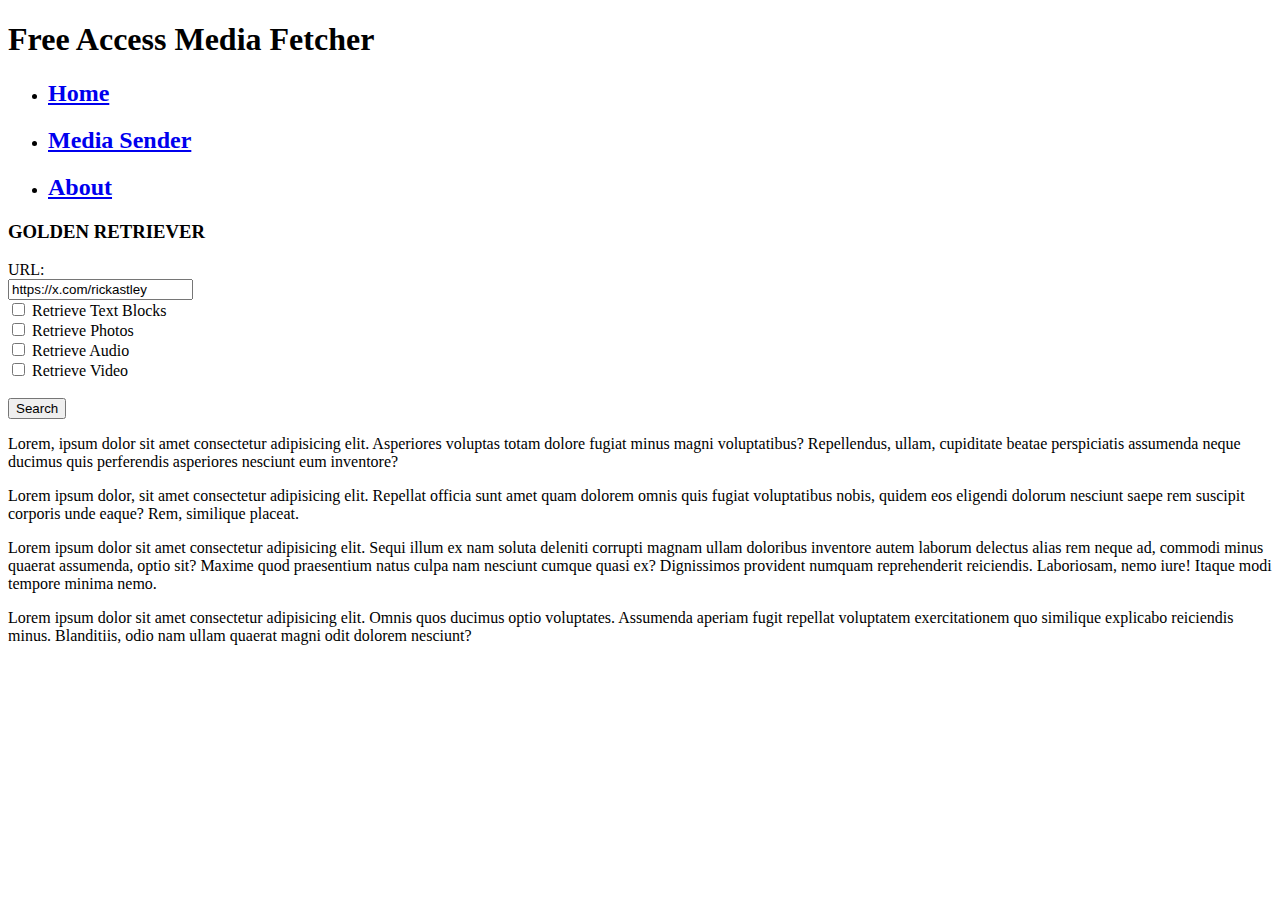
==== home.html @ 43b668a5 "Add files via upload" ====
<!DOCTYPE html>
<html lang="en">
	
	<!-- start head -->
	<head>
    <meta charset="utf-8">
	<meta name="homepage" content="">
    <meta hw1="description" content=
		"In this assignment you will hand craft a web page from 100% organic materials. The page may be on any topic you like, but must meet the following technical criteria:
		At least one embedded multimedia item (image, audio, or video).
		At least one internal link.
		At least one relative link.
		At least one external link.
		Use a variety of HTML tags.
		Use at least two different fonts.
		Use colors (borders, fonts, backgrounds).
		Use a variety of CSS selectors and declarations.
		You may use style attributes, style elements, or an external stylesheet to complete the CSS requirements.
		
		Submit an archive (zip or tarball) containing your HTML file and any supporting files."
		>

		<!-- external CSS link -->
		<link rel="stylesheet" href="css/normalize.css">
		<link rel="stylesheet" href="css/style.css">


	</head> 
	<!-- end head -->

	<header>
		<div class="title"><p><h1>Free Access Media Fetcher</h1></p></div>
		
		<nav>
			<ul>
				<li class="link"><a href="../../index/home/home.html"><h2>Home</h2></li></a>	
				<li class="link"><a href="https://tinyurl.com/hfv5tkk2"><h2>Media Sender</li></h2></a>
				<li class="link"><a href="../../index/about/about.html"><h2>About</li></h2></a>
			</ul>
		</nav>

	</header>	
	<body>

		<section class="s1">
			
			<form class="form" id="GOLDEN RETRIEVER">
				<a id="formTitle"><h3>GOLDEN RETRIEVER</h3></a>
				<a class="retriever" >
				<label for="url">URL:<a class="eg"></a>  </label><br>
				<input type="text" class="retriever" id="url" name="user_input_url" value="https://x.com/rickastley"><br>
				<input type="checkbox" class="retriever" id="text" name="Text retriever " value="text"> <lable>Retrieve Text Blocks</lable><br>
				<input type="checkbox" class="retriever" id="pics" name="Photos retriever " value="photos"> <lable>Retrieve Photos</lable><br>
				<input type="checkbox" class="retriever" id="Audio" name="Audio retriever " value="Audio"> <lable>Retrieve Audio</lable><br>
				<input type="checkbox" class="retriever" id="Video" name="Video retriever " value="Video"> <lable>Retrieve Video</lable><br>
				<br><input type="submit" value="Search">
				</a>
			</form>
		
		</section>
		<section id="s2">
			<div id="d1">
				<p id="p1">Lorem, ipsum dolor sit amet consectetur adipisicing elit. Asperiores voluptas totam dolore fugiat minus magni voluptatibus? Repellendus, ullam, cupiditate beatae perspiciatis assumenda neque ducimus quis perferendis asperiores nesciunt eum inventore?</p>
				<p id="p2">Lorem ipsum dolor, sit amet consectetur adipisicing elit. Repellat officia sunt amet quam dolorem omnis quis fugiat voluptatibus nobis, quidem eos eligendi dolorum nesciunt saepe rem suscipit corporis unde eaque? Rem, similique placeat.</p>
				<p id="p3">Lorem ipsum dolor sit amet consectetur adipisicing elit. Sequi illum ex nam soluta deleniti corrupti magnam ullam doloribus inventore autem laborum delectus alias rem neque ad, commodi minus quaerat assumenda, optio sit? Maxime quod praesentium natus culpa nam nesciunt cumque quasi ex? Dignissimos provident numquam reprehenderit reiciendis. Laboriosam, nemo iure! Itaque modi tempore minima nemo.</p>
				<p id="p4">Lorem ipsum dolor sit amet consectetur adipisicing elit. Omnis quos ducimus optio voluptates. Assumenda aperiam fugit repellat voluptatem exercitationem quo similique explicabo reiciendis minus. Blanditiis, odio nam ullam quaerat magni odit dolorem nesciunt?</p>
			</div >
		<section>

		<section id="s3">
			
		</section>
				
		<script type="text/javascript" src="js/main.js"></script>
	</body>
</html>
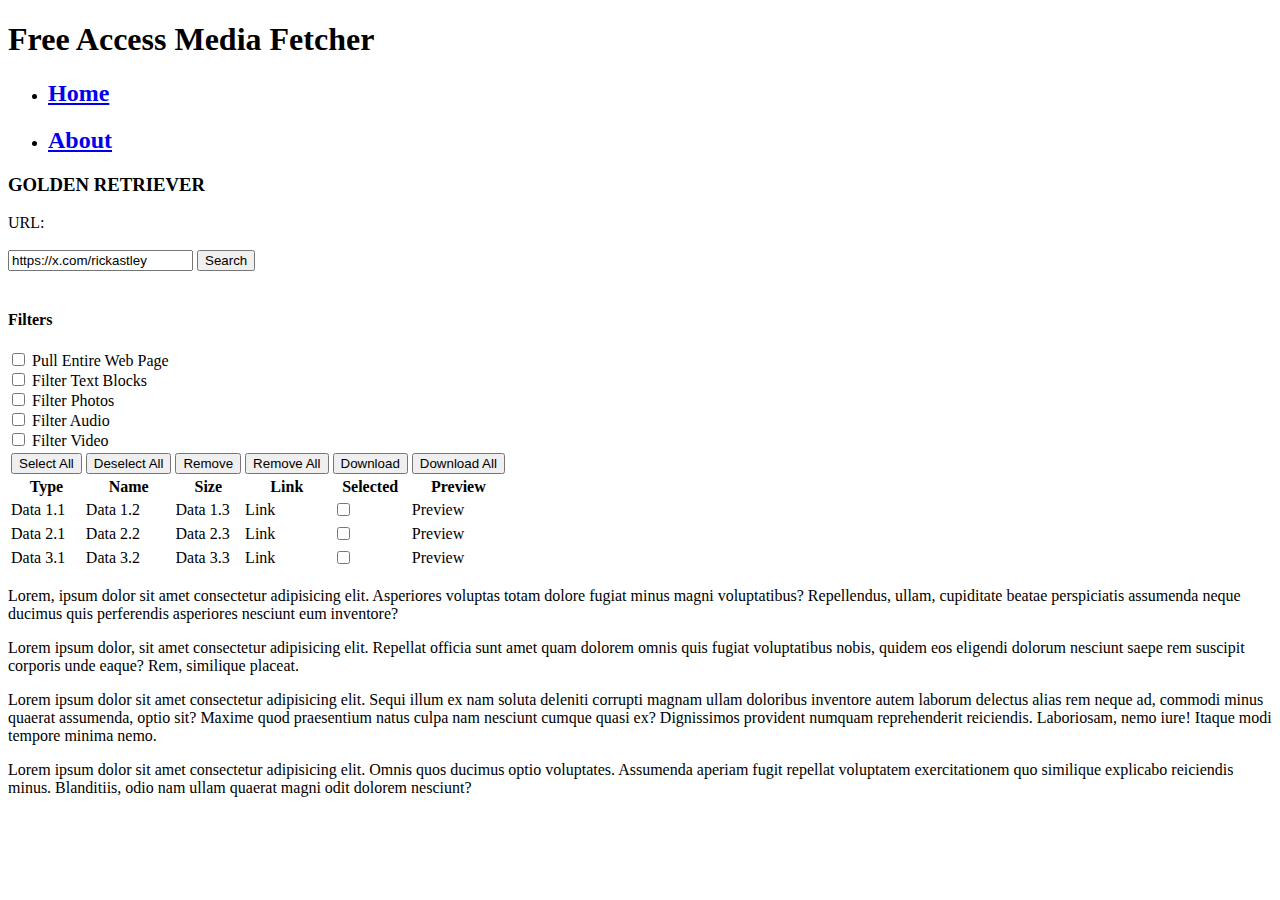
==== commit de030460: "Add files via upload" ====
--- a/home.html
+++ b/home.html
@@ -1,76 +1,149 @@
 <!DOCTYPE html>
 <html lang="en">
-	
-	<!-- start head -->
-	<head>
-    <meta charset="utf-8">
-	<meta name="homepage" content="">
-    <meta hw1="description" content=
-		"In this assignment you will hand craft a web page from 100% organic materials. The page may be on any topic you like, but must meet the following technical criteria:
-		At least one embedded multimedia item (image, audio, or video).
-		At least one internal link.
-		At least one relative link.
-		At least one external link.
-		Use a variety of HTML tags.
-		Use at least two different fonts.
-		Use colors (borders, fonts, backgrounds).
-		Use a variety of CSS selectors and declarations.
-		You may use style attributes, style elements, or an external stylesheet to complete the CSS requirements.
-		
-		Submit an archive (zip or tarball) containing your HTML file and any supporting files."
-		>
+<!-- start head -->
+<head>
+    <meta charset="utf-8" />
+    <meta name="homepage" content="" />
 
-		<!-- external CSS link -->
-		<link rel="stylesheet" href="css/normalize.css">
-		<link rel="stylesheet" href="css/style.css">
+    <!-- external CSS link -->
+    <link rel="stylesheet" href="../static/css/home/normalize.css" />
+    <link rel="stylesheet" href="../static/css/home/style.css" />
+</head>
+<!-- end head -->
+
+<header>
+    <div class="title">
+        <p id="Title_block">
+            <h1>Free Access Media Fetcher</h1>
+        </p>
+    </div>
+
+    <nav>
+        <ul>
+            <li class="link"><a href="home"><h2>Home</h2></li></a>
+            <li class="link"><a href="about"><h2>About</li></h2></a>
+        </ul>
+    </nav>
+</header>
+<body>
+    <section class="s1">
+        <!-- Form on the left -->
+        <div class="form-container">
+            <form class="form" id="GOLDEN RETRIEVER">
+                <a id="formTitle"><h3>GOLDEN RETRIEVER</h3></a>
+                <label for="url">URL:<a class="eg"></a> </label><br /><br />
+                <input type="text" class="retriever" id="url" name="user_input_url" value="https://x.com/rickastley" />
+                <input type="submit" value="Search" /><br /><br />
+
+                <!-- Filter Box -->
+                <div class="filter-box">
+                    <h4>Filters</h4>
+                    <input type="checkbox" class="retriever" id="webpage" name="Webpage retriever " value="Webpage" />
+                    <label>Pull Entire Web Page</label><br />
+                    <input type="checkbox" class="retriever" id="text" name="Text retriever " value="Text" />
+                    <label>Filter Text Blocks</label><br />
+                    <input type="checkbox" class="retriever" id="pics" name="Photos retriever " value="Photos" />
+                    <label>Filter Photos</label><br />
+                    <input type="checkbox" class="retriever" id="Audio" name="Audio retriever " value="Audio" />
+                    <label>Filter Audio</label><br />
+                    <input type="checkbox" class="retriever" id="Video" name="Video retriever " value="Video" />
+                    <label>Filter Video</label>
+                </div>
+            </form>
+        </div>
+
+        <!-- Table on the right -->
+        <section id="output">
+            <table id="output_table">
+                <thead>
+                    <tr id="controll_panel" class="control">
+                        <th class="control"><button type="button" class="button" id="Select All">Select All</button></th>
+                        <th class="control"><button type="button" class="button" id="Deselect All">Deselect All</button></th>
+                        <th class="control"><button type="button" class="button" id="Remove">Remove</button></th>
+                        <th class="control"><button type="button" class="button" id="Remove All">Remove All</button></th>
+                        <th class="control"><button type="button" class="button" id="Download">Download</button></th>
+                        <th class="control"><button type="button" class="button" id="Download All">Download All</button></th>
+                    </tr>
+                </thead>
+                <thead>
+                    <tr>
+                        <th>Type</th>
+                        <th>Name</th>
+                        <th>Size</th>
+                        <th>Link</th>
+                        <th>Selected</th>
+                        <th>Preview</th>
+                    </tr>
+                </thead>
+                <tbody>
+                    <tr>
+                        <!-- place holder data-->   <!-- need to create a function to add a rows from the ouput of the functions:: Q what data is being passes in to repersent the data being found? -->
 
 
-	</head> 
-	<!-- end head -->
+                        <td>Data 1.1</td>
+                        <td>Data 1.2</td>
+                        <td>Data 1.3 </td>
+                        <td>Link</td> <!-- create <a>Link</a> referanced to link to show the element link -->
+                        <td><input type="checkbox" </td>
+                        <td>Preview</td>
+                    </tr>
+                    <tr>
+                        <td>Data 2.1</td>
+                        <td>Data 2.2</td>
+                        <td>Data 2.3 </td>
+                        <td>Link</td> <!-- create <a>Link</a> referanced to link to show the element link -->
+                        <td><input type="checkbox" /></td>
+                        <td>Preview</td>
+                    </tr>
+                    <tr>
+                        <td>Data 3.1</td>
+                        <td>Data 3.2</td>
+                        <td>Data 3.3  </td>
+                        <td>Link</td> <!-- create <a>Link</a> referanced to link to show the element link -->
+                        <td><input type="checkbox" /></td>
+                        <td>Preview</td>
+                    </tr>
 
-	<header>
-		<div class="title"><p><h1>Free Access Media Fetcher</h1></p></div>
-		
-		<nav>
-			<ul>
-				<li class="link"><a href="../../index/home/home.html"><h2>Home</h2></li></a>	
-				<li class="link"><a href="https://tinyurl.com/hfv5tkk2"><h2>Media Sender</li></h2></a>
-				<li class="link"><a href="../../index/about/about.html"><h2>About</li></h2></a>
-			</ul>
-		</nav>
+                </tbody>
+            </table>
+        </section>
+    </section>
 
-	</header>	
-	<body>
+    <section class="s2">
+        <div id="d1">
+            <p id="p1">
+                Lorem, ipsum dolor sit amet consectetur adipisicing elit. Asperiores
+                voluptas totam dolore fugiat minus magni voluptatibus? Repellendus,
+                ullam, cupiditate beatae perspiciatis assumenda neque ducimus quis
+                perferendis asperiores nesciunt eum inventore?
+            </p>
+            <p id="p2">
+                Lorem ipsum dolor, sit amet consectetur adipisicing elit. Repellat
+                officia sunt amet quam dolorem omnis quis fugiat voluptatibus nobis,
+                quidem eos eligendi dolorum nesciunt saepe rem suscipit corporis unde
+                eaque? Rem, similique placeat.
+            </p>
+            <p id="p3">
+                Lorem ipsum dolor sit amet consectetur adipisicing elit. Sequi illum
+                ex nam soluta deleniti corrupti magnam ullam doloribus inventore autem
+                laborum delectus alias rem neque ad, commodi minus quaerat assumenda,
+                optio sit? Maxime quod praesentium natus culpa nam nesciunt cumque
+                quasi ex? Dignissimos provident numquam reprehenderit reiciendis.
+                Laboriosam, nemo iure! Itaque modi tempore minima nemo.
+            </p>
+            <p id="p4">
+                Lorem ipsum dolor sit amet consectetur adipisicing elit. Omnis quos
+                ducimus optio voluptates. Assumenda aperiam fugit repellat voluptatem
+                exercitationem quo similique explicabo reiciendis minus. Blanditiis,
+                odio nam ullam quaerat magni odit dolorem nesciunt?
+            </p>
+        </div>
+    </section>
 
-		<section class="s1">
-			
-			<form class="form" id="GOLDEN RETRIEVER">
-				<a id="formTitle"><h3>GOLDEN RETRIEVER</h3></a>
-				<a class="retriever" >
-				<label for="url">URL:<a class="eg"></a>  </label><br>
-				<input type="text" class="retriever" id="url" name="user_input_url" value="https://x.com/rickastley"><br>
-				<input type="checkbox" class="retriever" id="text" name="Text retriever " value="text"> <lable>Retrieve Text Blocks</lable><br>
-				<input type="checkbox" class="retriever" id="pics" name="Photos retriever " value="photos"> <lable>Retrieve Photos</lable><br>
-				<input type="checkbox" class="retriever" id="Audio" name="Audio retriever " value="Audio"> <lable>Retrieve Audio</lable><br>
-				<input type="checkbox" class="retriever" id="Video" name="Video retriever " value="Video"> <lable>Retrieve Video</lable><br>
-				<br><input type="submit" value="Search">
-				</a>
-			</form>
-		
-		</section>
-		<section id="s2">
-			<div id="d1">
-				<p id="p1">Lorem, ipsum dolor sit amet consectetur adipisicing elit. Asperiores voluptas totam dolore fugiat minus magni voluptatibus? Repellendus, ullam, cupiditate beatae perspiciatis assumenda neque ducimus quis perferendis asperiores nesciunt eum inventore?</p>
-				<p id="p2">Lorem ipsum dolor, sit amet consectetur adipisicing elit. Repellat officia sunt amet quam dolorem omnis quis fugiat voluptatibus nobis, quidem eos eligendi dolorum nesciunt saepe rem suscipit corporis unde eaque? Rem, similique placeat.</p>
-				<p id="p3">Lorem ipsum dolor sit amet consectetur adipisicing elit. Sequi illum ex nam soluta deleniti corrupti magnam ullam doloribus inventore autem laborum delectus alias rem neque ad, commodi minus quaerat assumenda, optio sit? Maxime quod praesentium natus culpa nam nesciunt cumque quasi ex? Dignissimos provident numquam reprehenderit reiciendis. Laboriosam, nemo iure! Itaque modi tempore minima nemo.</p>
-				<p id="p4">Lorem ipsum dolor sit amet consectetur adipisicing elit. Omnis quos ducimus optio voluptates. Assumenda aperiam fugit repellat voluptatem exercitationem quo similique explicabo reiciendis minus. Blanditiis, odio nam ullam quaerat magni odit dolorem nesciunt?</p>
-			</div >
-		<section>
+    <section id="s3"></section>
 
-		<section id="s3">
-			
-		</section>
-				
-		<script type="text/javascript" src="js/main.js"></script>
-	</body>
+    <script type="text/javascript" src="../static/js/main.js"></script>
+</body>
 </html>
+
+
